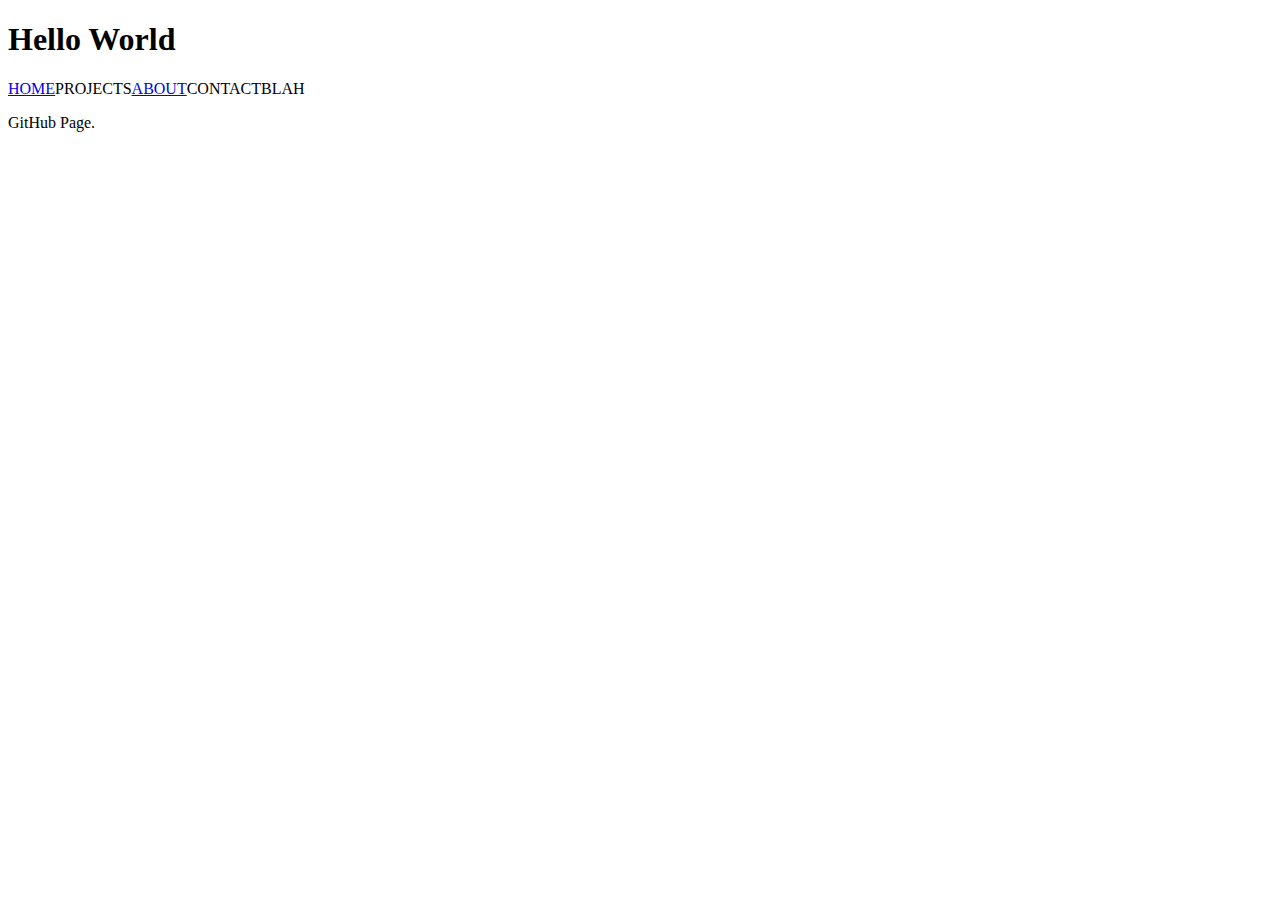
==== index.html @ 737bd9f3 "made navbar and another page test" ====
<!DOCTYPE html>
<html>

<head>
	<style type="text/css">
	ul{
	list-style-type:none;
	margin:0;
	padding:0;
	overflow:hidden;
	}
	
	a:link,a:visted{
	display:block;
	front-weight:bold;
	color:#FFFFFF;
	background-color:#98bf21;
	width:120px;
	text-align:center;
	padding:4px; <!--width of background-->
	text-transform:uppercase;
	text-decoration:none;
	}
	
	a:hover,a:active{
	background-color:#7A991A
	}
	
	li{
	float: left;
	
	}
	</style>
	<H1>Hello World</h1>
</head>


<body>
	<ul>
	<li><a href="index.html">HOME</a></i>
	<li>PROJECTS</i>
	<li><a href="about.html">ABOUT</a></i>
	<li>CONTACT</i>
	<li>BLAH</i>
	</ul>

	<p>GitHub Page.</p>
</body>

</html>
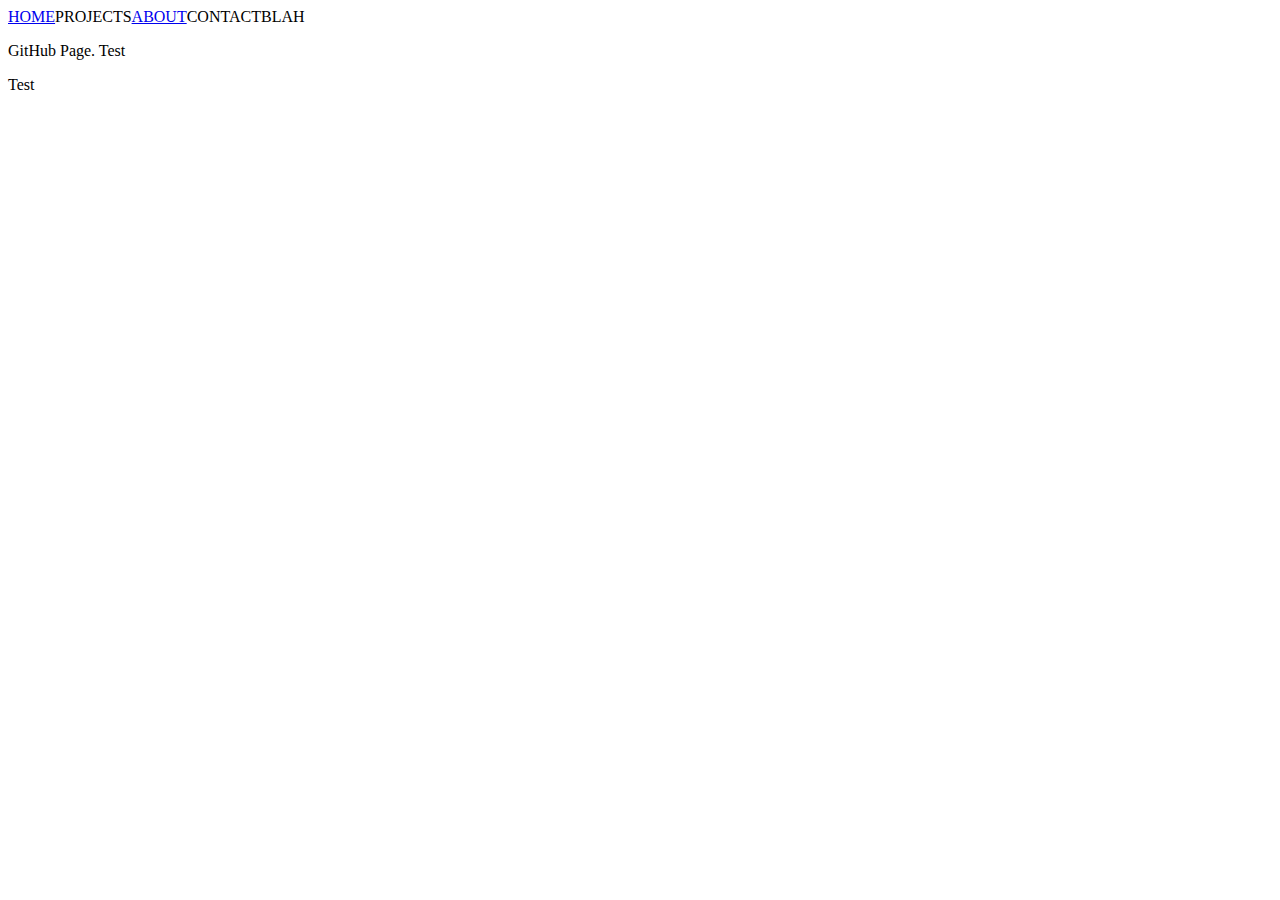
==== commit d647a4a5: "test to see changes" ====
--- a/index.html
+++ b/index.html
@@ -28,10 +28,8 @@
 	
 	li{
 	float: left;
-	
 	}
 	</style>
-	<H1>Hello World</h1>
 </head>
 
 
@@ -44,7 +42,8 @@
 	<li>BLAH</i>
 	</ul>
 
-	<p>GitHub Page.</p>
+	<p>GitHub Page. Test</p>
+	<p>Test</p>
 </body>
 
 </html>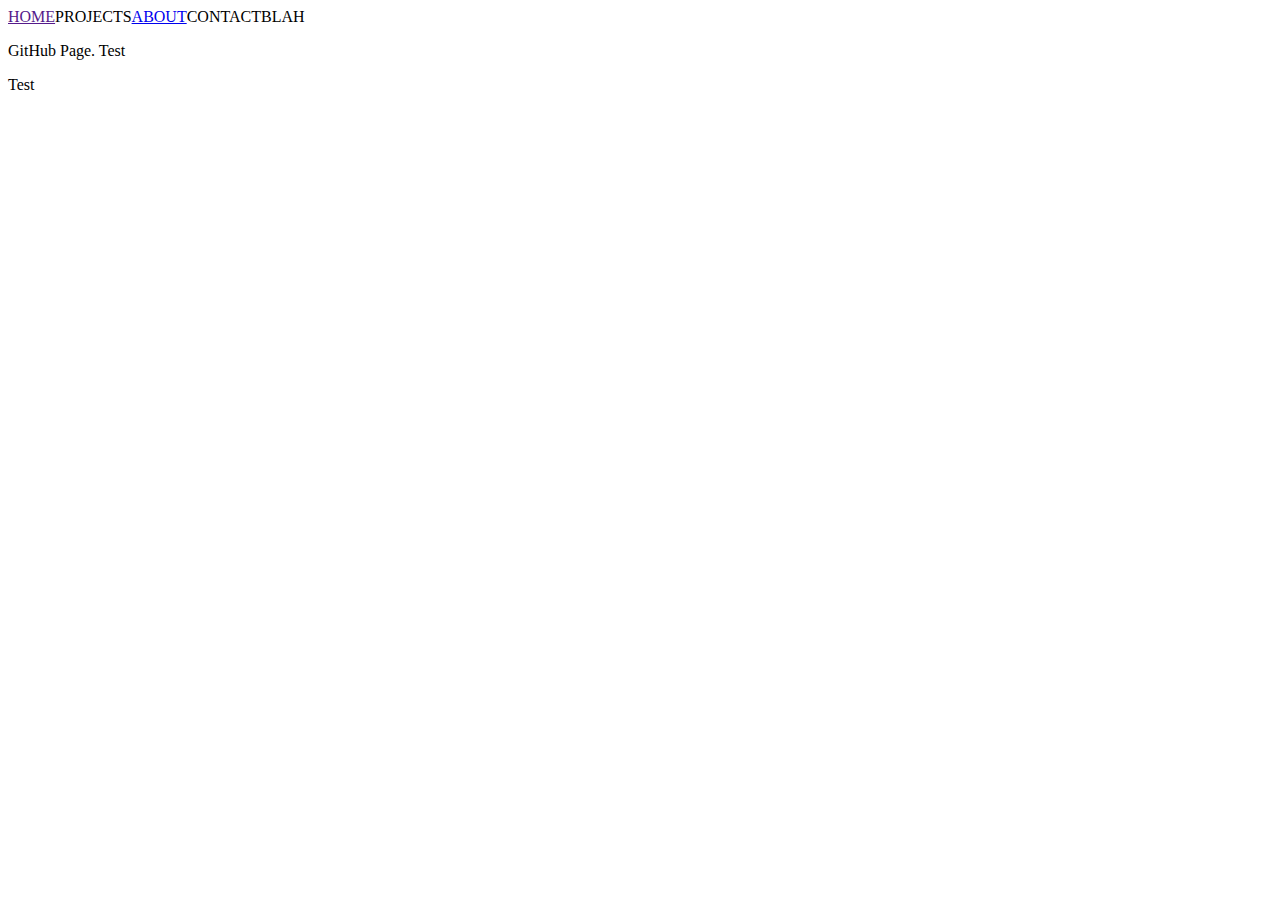
==== commit dbd72f48: "testing link" ====
--- a/index.html
+++ b/index.html
@@ -35,7 +35,7 @@
 
 <body>
 	<ul>
-	<li><a href="index.html">HOME</a></i>
+	<li><a href="">HOME</a></i>
 	<li>PROJECTS</i>
 	<li><a href="about.html">ABOUT</a></i>
 	<li>CONTACT</i>
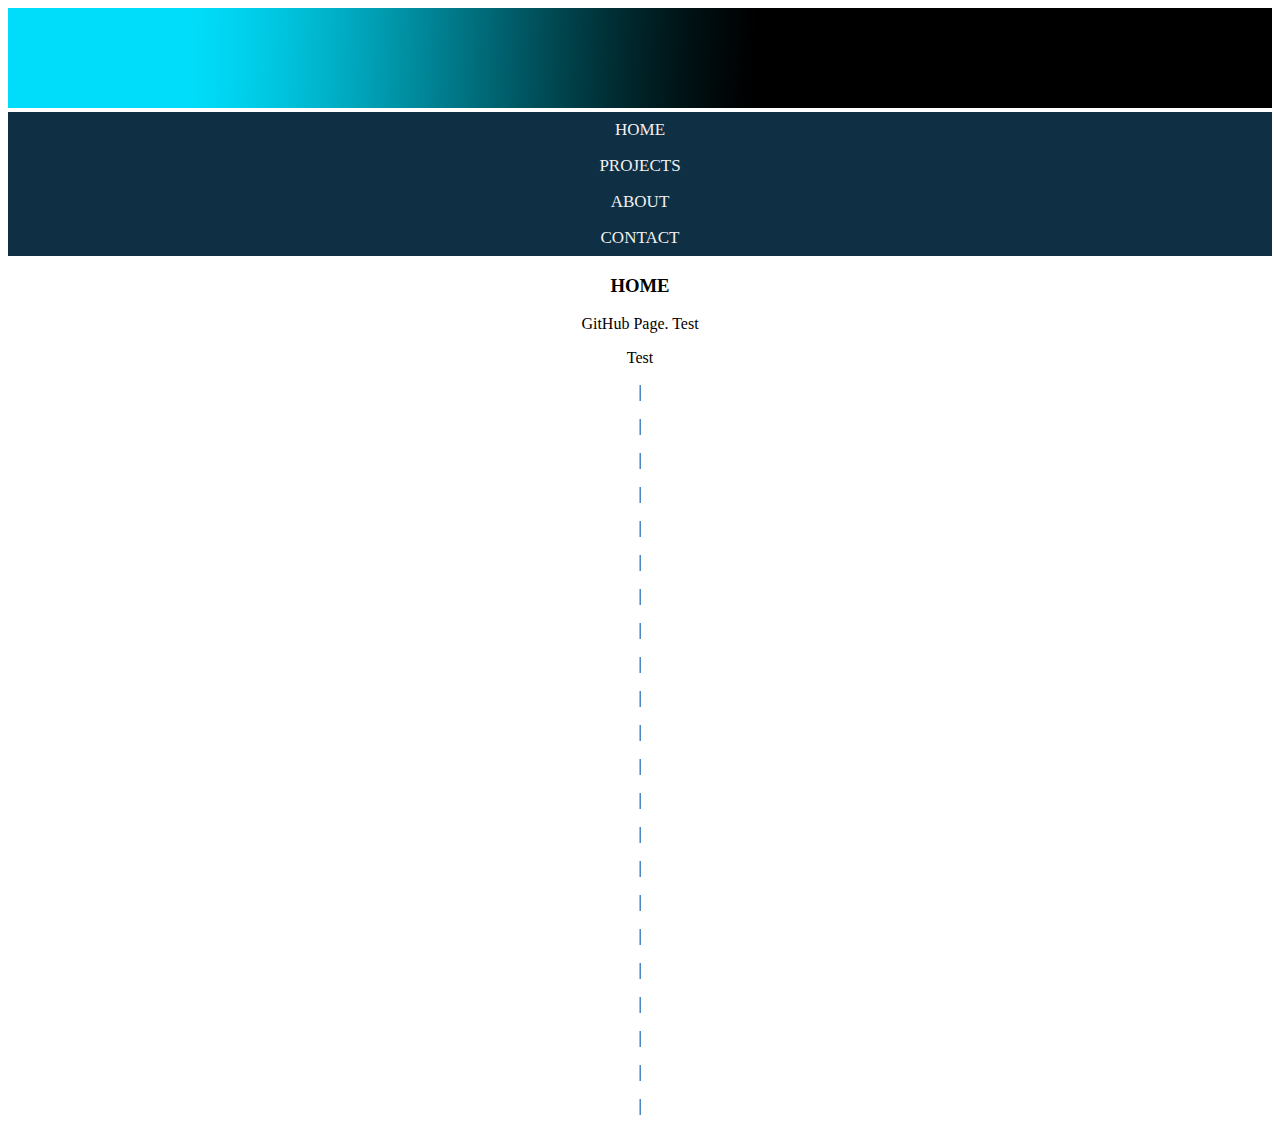
==== commit 0eacb6b1: "navbar and video push" ====
--- a/index.html
+++ b/index.html
@@ -2,48 +2,64 @@
 <html>
 
 <head>
-	<style type="text/css">
-	ul{
-	list-style-type:none;
-	margin:0;
-	padding:0;
-	overflow:hidden;
-	}
+	<link rel="stylesheet" href="style.css">
 	
-	a:link,a:visted{
-	display:block;
-	front-weight:bold;
-	color:#FFFFFF;
-	background-color:#98bf21;
-	width:120px;
-	text-align:center;
-	padding:4px; <!--width of background-->
-	text-transform:uppercase;
-	text-decoration:none;
-	}
+	<center>
+	<img src = "Banner.png" width = "100%" height = "100px"/>
+	</center>
 	
-	a:hover,a:active{
-	background-color:#7A991A
-	}
-	
-	li{
-	float: left;
-	}
-	</style>
 </head>
 
 
 <body>
-	<ul>
-	<li><a href="">HOME</a></i>
-	<li>PROJECTS</i>
-	<li><a href="about.html">ABOUT</a></i>
-	<li>CONTACT</i>
-	<li>BLAH</i>
-	</ul>
+	<div id="navbar">
+	<a href="index.html">HOME</a>
+	<a href="projects.html">PROJECTS</a>
+	<a href="about.html">ABOUT</a>
+	<a href="contact.html">CONTACT</a>
+	</div>
+
+	<h3>HOME</h3>
 
 	<p>GitHub Page. Test</p>
 	<p>Test</p>
+	<p>|</p>
+	<p>|</p>
+	<p>|</p>
+	<p>|</p>
+	<p>|</p>
+	<p>|</p>
+	<p>|</p>	
+	<p>|</p>
+	<p>|</p>	
+	<p>|</p>	
+	<p>|</p>	
+	<p>|</p>	
+	<p>|</p>
+	<p>|</p>
+	<p>|</p>
+	<p>|</p>
+	<p>|</p>
+	<p>|</p>
+	<p>|</p>
+	<p>|</p>
+	<p>|</p>
+	<p>|</p>
+	
+	<script>
+		window.onscroll = function() {myFunction()};
+
+		var navbar = document.getElementById("navbar");
+		var sticky = navbar.offsetTop;
+
+		function myFunction()
+		{
+			if (window.pageYOffset >= sticky) { navbar.classList.add("sticky") } 
+			else { navbar.classList.remove("sticky"); }
+		}
+	</script>
+	
+	
 </body>
 
 </html>--- a/style.css
+++ b/style.css
@@ -0,0 +1,42 @@
+
+#navbar{
+	overflow:hidden;
+	background-color:#0e2f44;
+}
+#navbar a{
+  float: inline-center;
+  display: block;
+  color: #f2f2f2;
+  text-align: center;
+  padding: 8px;
+  text-decoration: none;
+  font-size: 17px;
+}
+
+#navbar a:hover{
+	background-color:#313189;
+}
+	
+.content{
+	padding:16px
+}
+
+.sticky{
+	position:fixed;
+	top:0;
+	width:100%;
+}
+
+.sticky + .content {
+  padding-top: 60px;
+}
+
+p{
+	text-align:center;
+}
+
+h3{
+	text-align:center;
+}
+	
+
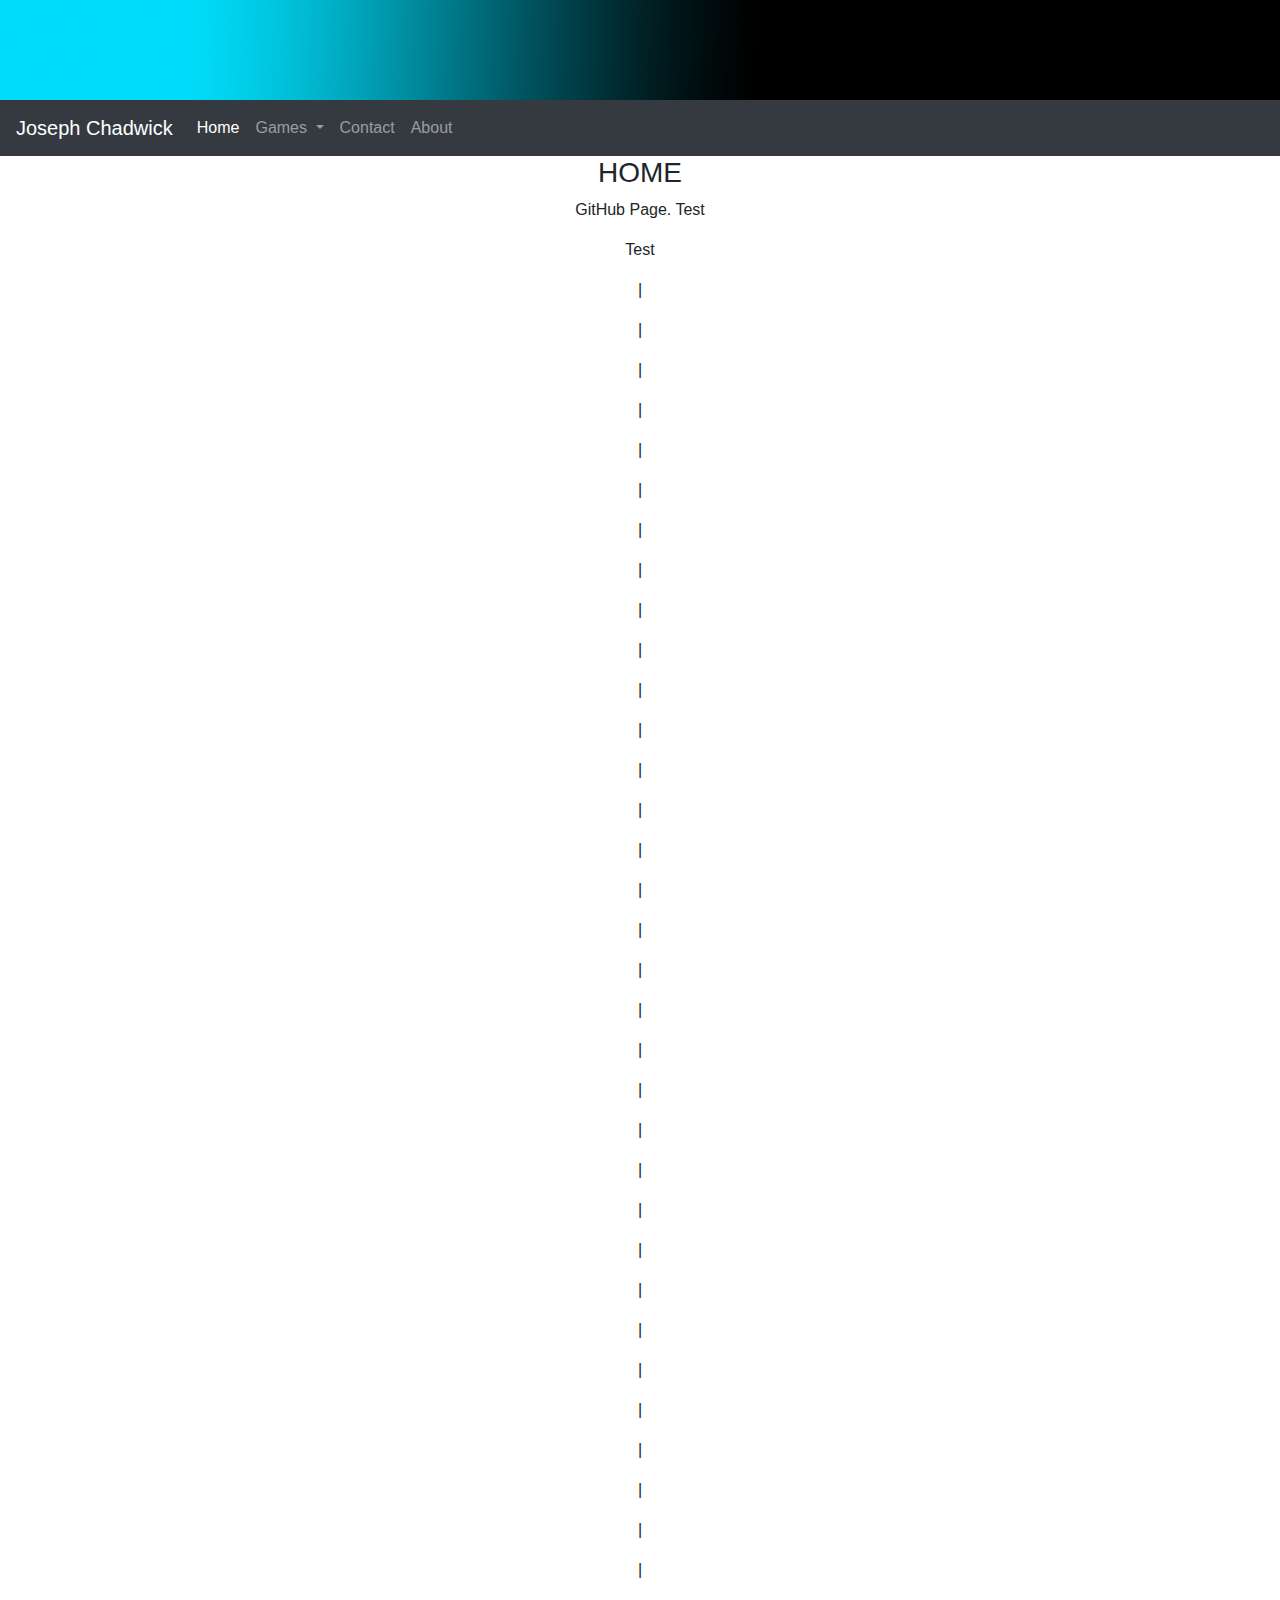
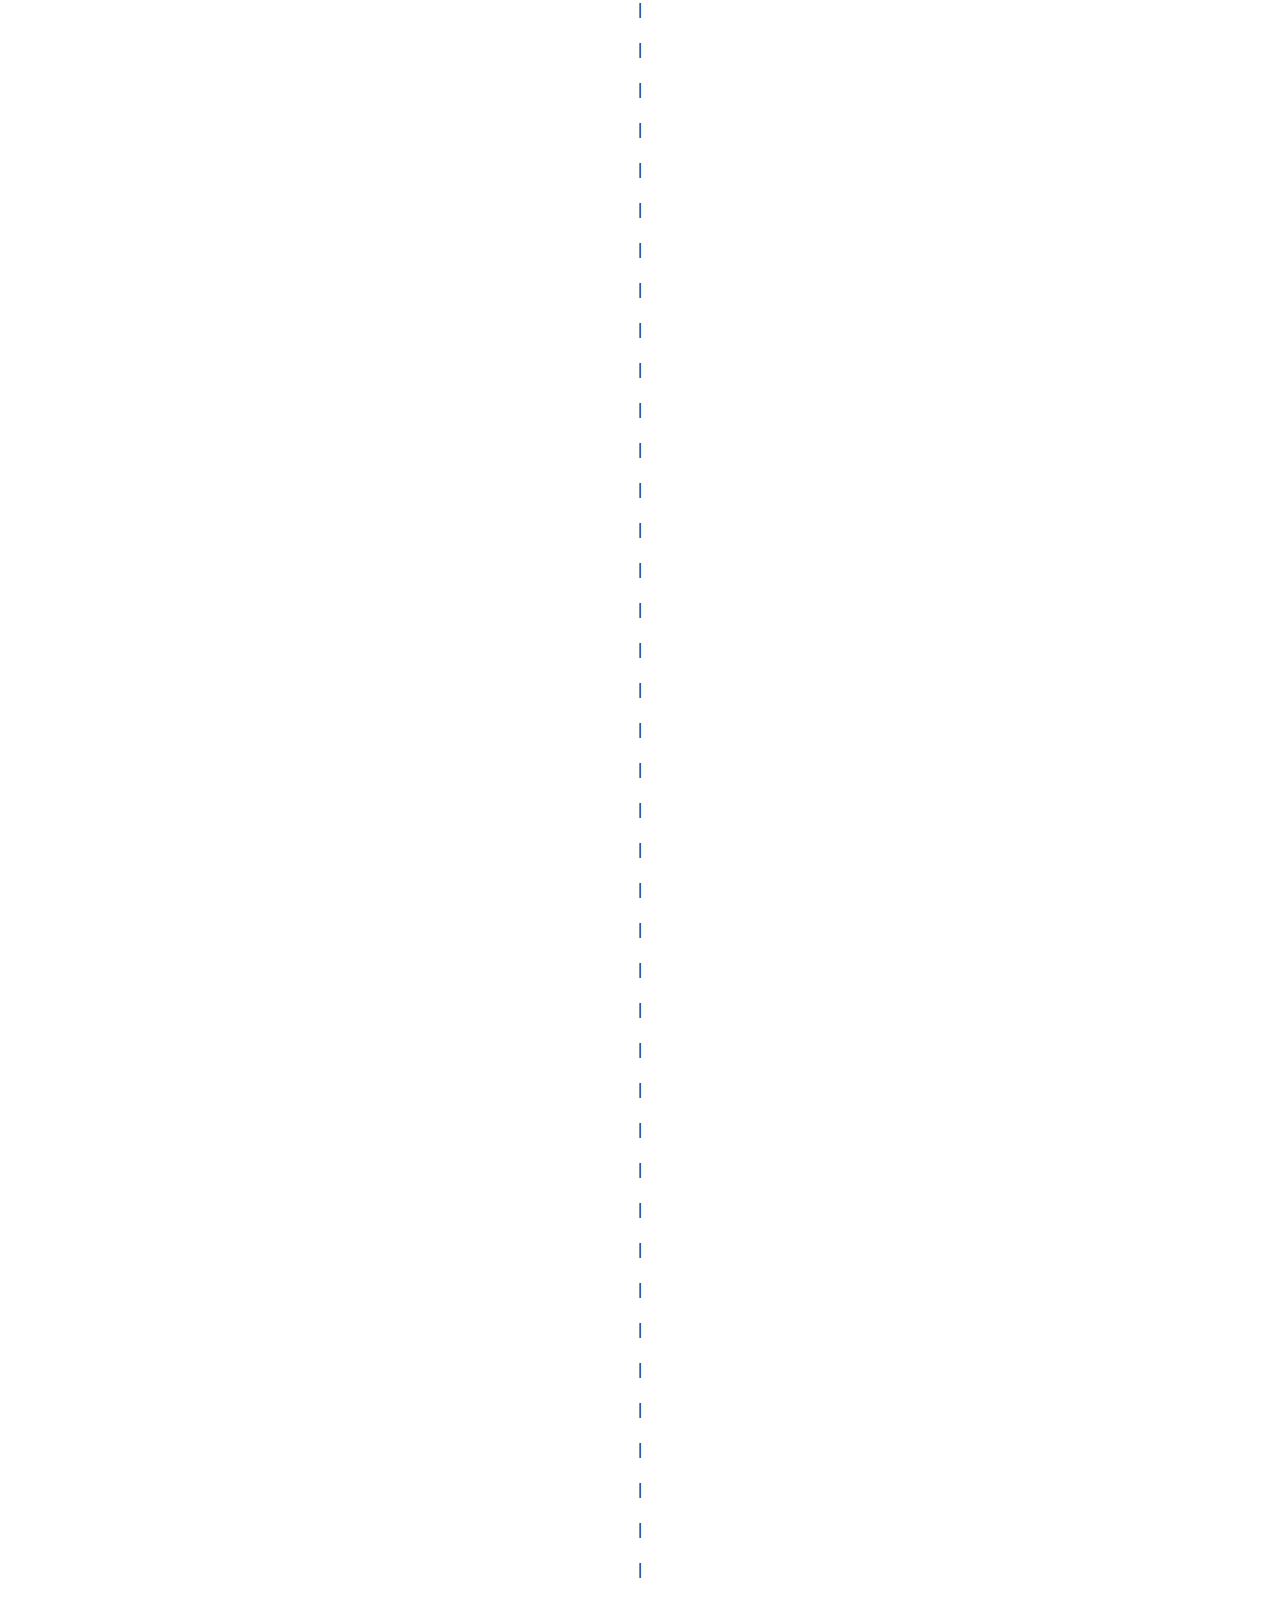
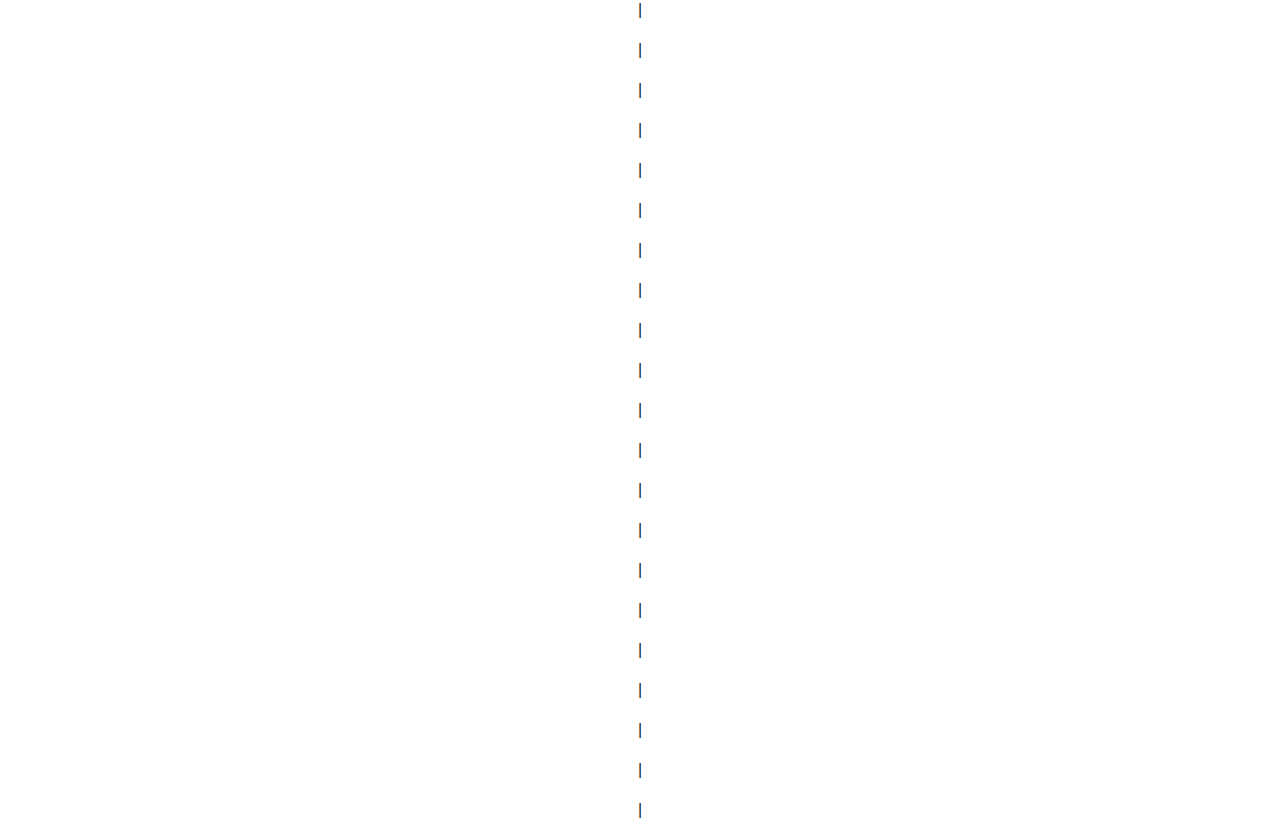
==== commit 48aae05c: "server Update, all pages formated" ====
--- a/index.html
+++ b/index.html
@@ -2,23 +2,53 @@
 <html>
 
 <head>
+	<meta name="viewport" content="width=device-width, initial-scale=1">
 	<link rel="stylesheet" href="style.css">
 	
 	<center>
 	<img src = "Banner.png" width = "100%" height = "100px"/>
 	</center>
 	
+	<link rel="stylesheet" href="https://stackpath.bootstrapcdn.com/bootstrap/4.3.1/css/bootstrap.min.css" integrity="sha384-ggOyR0iXCbMQv3Xipma34MD+dH/1fQ784/j6cY/iJTQUOhcWr7x9JvoRxT2MZw1T" crossorigin="anonymous">
+	<script src="https://code.jquery.com/jquery-3.3.1.slim.min.js" integrity="sha384-q8i/X+965DzO0rT7abK41JStQIAqVgRVzpbzo5smXKp4YfRvH+8abtTE1Pi6jizo" crossorigin="anonymous"></script>
+	<script src="https://cdnjs.cloudflare.com/ajax/libs/popper.js/1.14.7/umd/popper.min.js" integrity="sha384-UO2eT0CpHqdSJQ6hJty5KVphtPhzWj9WO1clHTMGa3JDZwrnQq4sF86dIHNDz0W1" crossorigin="anonymous"></script>
+	<script src="https://stackpath.bootstrapcdn.com/bootstrap/4.3.1/js/bootstrap.min.js" integrity="sha384-JjSmVgyd0p3pXB1rRibZUAYoIIy6OrQ6VrjIEaFf/nJGzIxFDsf4x0xIM+B07jRM" crossorigin="anonymous"></script>
 </head>
 
 
 <body>
-	<div id="navbar">
-	<a href="index.html">HOME</a>
-	<a href="projects.html">PROJECTS</a>
-	<a href="about.html">ABOUT</a>
-	<a href="contact.html">CONTACT</a>
-	</div>
-
+<nav class="navbar navbar-expand-lg navbar-dark bg-dark">
+  <a class="navbar-brand" href="index.html">Joseph Chadwick</a>
+  <button class="navbar-toggler" type="button" data-toggle="collapse" data-target="#navbarNavDropdown" aria-controls="navbarNavDropdown" aria-expanded="false" aria-label="Toggle navigation">
+    <span class="navbar-toggler-icon"></span>
+  </button>
+  <div class="collapse navbar-collapse" id="navbarNavDropdown">
+    <ul class="navbar-nav">
+      <li class="nav-item active">
+        <a class="nav-link" href="#">Home<span class="sr-only">(current)</span></a>
+      </li>
+	  <li class="nav-item dropdown">
+        <a class="nav-link dropdown-toggle" href="index.html" id="navbarDropdownMenuLink" role="button" data-toggle="dropdown" aria-haspopup="true" aria-expanded="false">
+          Games
+        </a>
+        <div class="dropdown-menu" aria-labelledby="navbarDropdownMenuLink">
+          <a class="dropdown-item" href="projects.html">Projects</a>
+          <a class="dropdown-item" href="labs.html">Labs</a>
+          <a class="dropdown-item" href="gameJams.html">Game Jams</a>
+        </div>
+      </li>
+      <li class="nav-item">
+        <a class="nav-link" href="contact.html">Contact</a>
+      </li>
+      <li class="nav-item">
+        <a class="nav-link" href="about.html">About</a>
+      </li>
+    </ul>
+  </div>
+</nav>
+</body>
+<body>
+<center>
 	<h3>HOME</h3>
 
 	<p>GitHub Page. Test</p>
@@ -29,12 +59,6 @@
 	<p>|</p>
 	<p>|</p>
 	<p>|</p>
-	<p>|</p>	
-	<p>|</p>
-	<p>|</p>	
-	<p>|</p>	
-	<p>|</p>	
-	<p>|</p>	
 	<p>|</p>
 	<p>|</p>
 	<p>|</p>
@@ -45,21 +69,86 @@
 	<p>|</p>
 	<p>|</p>
 	<p>|</p>
-	
-	<script>
-		window.onscroll = function() {myFunction()};
-
-		var navbar = document.getElementById("navbar");
-		var sticky = navbar.offsetTop;
-
-		function myFunction()
-		{
-			if (window.pageYOffset >= sticky) { navbar.classList.add("sticky") } 
-			else { navbar.classList.remove("sticky"); }
-		}
-	</script>
-	
-	
+	<p>|</p>
+	<p>|</p>
+	<p>|</p>
+	<p>|</p>
+	<p>|</p>
+	<p>|</p>
+	<p>|</p>
+	<p>|</p>
+	<p>|</p>
+	<p>|</p>
+	<p>|</p>
+	<p>|</p>
+	<p>|</p>
+	<p>|</p>
+	<p>|</p>
+	<p>|</p>
+	<p>|</p>
+	<p>|</p>
+	<p>|</p>
+	<p>|</p>
+	<p>|</p>
+	<p>|</p>
+	<p>|</p>
+	<p>|</p>
+	<p>|</p>
+	<p>|</p>
+	<p>|</p>
+	<p>|</p>
+	<p>|</p>
+	<p>|</p>
+	<p>|</p>
+	<p>|</p>
+	<p>|</p>
+	<p>|</p>
+	<p>|</p>
+	<p>|</p>
+	<p>|</p>
+	<p>|</p>
+	<p>|</p>
+	<p>|</p>
+	<p>|</p>
+	<p>|</p>
+	<p>|</p>
+	<p>|</p>
+	<p>|</p>
+	<p>|</p>
+	<p>|</p>
+	<p>|</p>
+	<p>|</p>
+	<p>|</p>
+	<p>|</p>
+	<p>|</p>
+	<p>|</p>
+	<p>|</p>
+	<p>|</p>
+	<p>|</p>
+	<p>|</p>
+	<p>|</p>
+	<p>|</p>
+	<p>|</p>
+	<p>|</p>
+	<p>|</p>
+	<p>|</p>
+	<p>|</p>
+	<p>|</p>
+	<p>|</p>
+	<p>|</p>
+	<p>|</p>
+	<p>|</p>
+	<p>|</p>
+	<p>|</p>
+	<p>|</p>
+	<p>|</p>
+	<p>|</p>
+	<p>|</p>
+	<p>|</p>
+	<p>|</p>
+	<p>|</p>
+	</center>
 </body>
 
+
 </html>--- a/style.css
+++ b/style.css
@@ -1,20 +1,6 @@
 
-#navbar{
-	overflow:hidden;
-	background-color:#0e2f44;
-}
-#navbar a{
-  float: inline-center;
+.show {
   display: block;
-  color: #f2f2f2;
-  text-align: center;
-  padding: 8px;
-  text-decoration: none;
-  font-size: 17px;
-}
-
-#navbar a:hover{
-	background-color:#313189;
 }
 	
 .content{
@@ -31,12 +17,35 @@
   padding-top: 60px;
 }
 
-p{
+.para{
+	padding : 10px;
 	text-align:center;
 }
 
-h3{
+.fright{
+	padding : 10px;
+	text-align:right !important;
+}
+
+.fleft{
+	padding : 10px;
+	text-align:left !important;
+}
+
+.hea{
 	text-align:center;
 }
-	
 
+@media only screen and (max-width: 640px) {
+	.vidText {
+		flex-direction: column;
+	}
+	.vid {
+		padding : 10px;
+		
+		width: 100vw !important;
+		min-width:0px;
+		max-width: 100vw;
+	}
+}
+
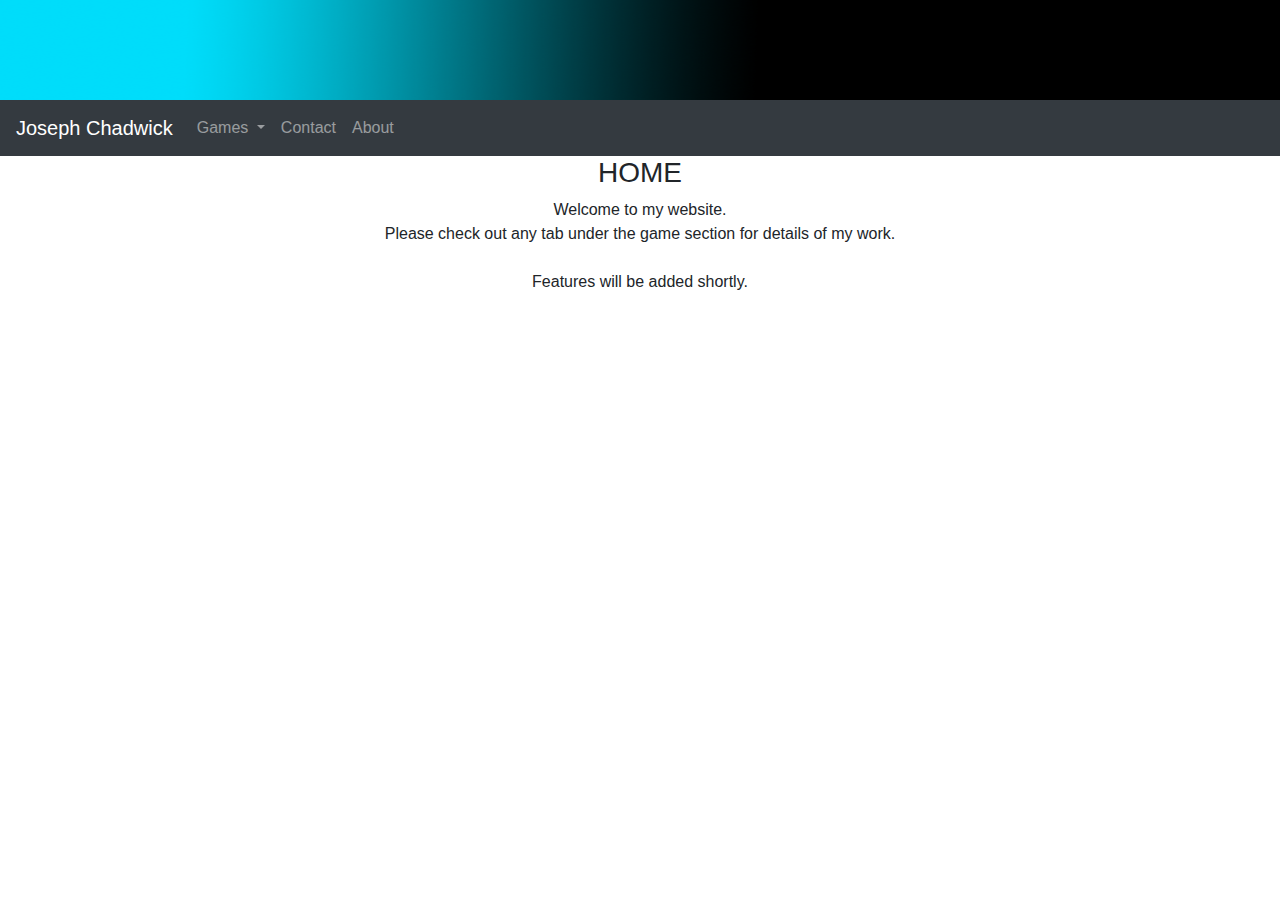
==== commit 94ba57b7: "Better verion, NOT DONE" ====
--- a/index.html
+++ b/index.html
@@ -24,9 +24,6 @@
   </button>
   <div class="collapse navbar-collapse" id="navbarNavDropdown">
     <ul class="navbar-nav">
-      <li class="nav-item active">
-        <a class="nav-link" href="#">Home<span class="sr-only">(current)</span></a>
-      </li>
 	  <li class="nav-item dropdown">
         <a class="nav-link dropdown-toggle" href="index.html" id="navbarDropdownMenuLink" role="button" data-toggle="dropdown" aria-haspopup="true" aria-expanded="false">
           Games
@@ -34,7 +31,7 @@
         <div class="dropdown-menu" aria-labelledby="navbarDropdownMenuLink">
           <a class="dropdown-item" href="projects.html">Projects</a>
           <a class="dropdown-item" href="labs.html">Labs</a>
-          <a class="dropdown-item" href="gameJams.html">Game Jams</a>
+          <a class="dropdown-item" href="programming.html">Programming</a>
         </div>
       </li>
       <li class="nav-item">
@@ -51,102 +48,15 @@
 <center>
 	<h3>HOME</h3>
 
-	<p>GitHub Page. Test</p>
-	<p>Test</p>
-	<p>|</p>
-	<p>|</p>
-	<p>|</p>
-	<p>|</p>
-	<p>|</p>
-	<p>|</p>
-	<p>|</p>
-	<p>|</p>
-	<p>|</p>
-	<p>|</p>
-	<p>|</p>
-	<p>|</p>
-	<p>|</p>
-	<p>|</p>
-	<p>|</p>
-	<p>|</p>
-	<p>|</p>
-	<p>|</p>
-	<p>|</p>
-	<p>|</p>
-	<p>|</p>
-	<p>|</p>
-	<p>|</p>
-	<p>|</p>
-	<p>|</p>
-	<p>|</p>
-	<p>|</p>
-	<p>|</p>
-	<p>|</p>
-	<p>|</p>
-	<p>|</p>
-	<p>|</p>
-	<p>|</p>
-	<p>|</p>
-	<p>|</p>
-	<p>|</p>
-	<p>|</p>
-	<p>|</p>
-	<p>|</p>
-	<p>|</p>
-	<p>|</p>
-	<p>|</p>
-	<p>|</p>
-	<p>|</p>
-	<p>|</p>
-	<p>|</p>
-	<p>|</p>
-	<p>|</p>
-	<p>|</p>
-	<p>|</p>
-	<p>|</p>
-	<p>|</p>
-	<p>|</p>
-	<p>|</p>
-	<p>|</p>
-	<p>|</p>
-	<p>|</p>
-	<p>|</p>
-	<p>|</p>
-	<p>|</p>
-	<p>|</p>
-	<p>|</p>
-	<p>|</p>
-	<p>|</p>
-	<p>|</p>
-	<p>|</p>
-	<p>|</p>
-	<p>|</p>
-	<p>|</p>
-	<p>|</p>
-	<p>|</p>
-	<p>|</p>
-	<p>|</p>
-	<p>|</p>
-	<p>|</p>
-	<p>|</p>
-	<p>|</p>
-	<p>|</p>
-	<p>|</p>
-	<p>|</p>
-	<p>|</p>
-	<p>|</p>
-	<p>|</p>
-	<p>|</p>
-	<p>|</p>
-	<p>|</p>
-	<p>|</p>
-	<p>|</p>
-	<p>|</p>
-	<p>|</p>
-	<p>|</p>
-	<p>|</p>
-	<p>|</p>
-	<p>|</p>
+	<p>
+	Welcome to my website.<br>
+	Please check out any tab under the game section for details of my work.<br>
+	<br>
+	Features will be added shortly.
+	</p>
+	
+
+
 	</center>
 </body>
 
--- a/style.css
+++ b/style.css
@@ -33,6 +33,8 @@
 }
 
 .hea{
+	text-decoration: underline;
+	padding : 10px;
 	text-align:center;
 }
 
